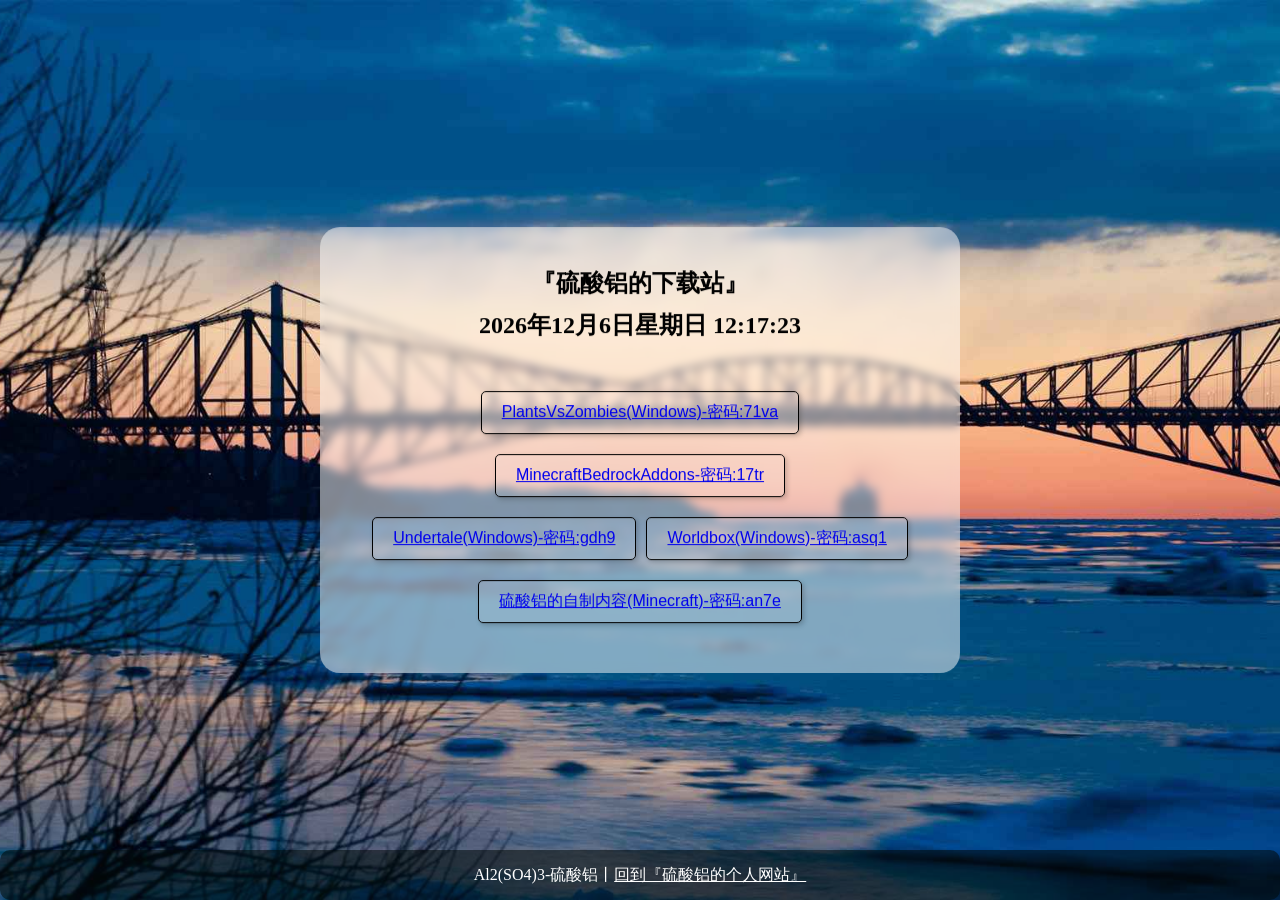
==== index.html @ b8d46b52 "Add files via upload" ====
<!DOCTYPE html>
<html lang="zh-CN">
<head>
  <meta charset="UTF-8">
  <meta name="viewport" content="width=device-width, initial-scale=1.0">
  <title>『硫酸铝的下载站』</title>
  <link rel="icon" type="image/png" href="favicon.ico">
  <link rel="stylesheet" type="text/css" href="css.css">
</head>
<body> 
    <div class="overlay">
        <h2>『硫酸铝的下载站』<br><div id="datetime"></div></h2>
        <div class="button-container">
            <button><a href="https://wwt.lanzouj.com/b04x0m76d" target="_blank">PlantsVsZombies(Windows)-密码:71va</a></button>
            <button><a href="https://wwt.lanzouj.com/b04x0n7wf" target="_blank">MinecraftBedrockAddons-密码:17tr</a></button>
            <button><a href="https://wwt.lanzouj.com/b04x11cob" target="_blank">Undertale(Windows)-密码:gdh9</a></button>
            <button><a href="https://wwt.lanzouj.com/b04x14bhg" target="_blank">Worldbox(Windows)-密码:asq1</a></button>
            <button><a href="https://wwt.lanzouj.com/b00l0qkjzi" target="_blank">硫酸铝的自制内容(Minecraft)-密码:an7e</a></button>
        </div>
    </div>
    <div class="bottomBar">
        <span style="color:#ffffff">Al2(SO4)3-硫酸铝丨<a href="https://al2so43.github.io/website/" style="color:#ffffff">回到『硫酸铝的个人网站』</a></span>
    <script src="js.js"></script>
</head>
---- css.css ----
@charset "utf-8";
body {
    margin: 0;
    padding: 0;
    height: 100vh;
    display: flex;
    align-items: center;
    justify-content: center;
    background-size: cover;
    background-position: center;
}
.overlay {
        position: absolute;
        top: 50%;
        left: 50%;
        transform: translate(-50%, -50%);
        background-color: rgba(255, 255, 255, 0.5);
        padding: 20px;
        backdrop-filter: blur(5px); 
        border-radius: 20px;
        text-align: center;
    }
.button-container {
        display: flex;
        flex-wrap: wrap;
        justify-content: center;  
        gap: 10px;
        padding: 20px;
        max-width: 180vw; 
        overflow-y: auto; 
        max-height: 40vh; 
    }
.button-container button {
        padding: 10px 20px;
        font-size: 1rem;
        cursor: pointer;
        margin-bottom: 10px;
        box-shadow: 2px 2px 5px rgba(0, 0, 0, 0.2);
        border-radius: 5px;
        background-color: rgba(255, 255, 255, 0.1);
        color: rgb(0, 0, 0);
        border: 1px solid rgb(0, 0, 0);
    }
.bottomBar {
  position: fixed;
  bottom: 0;
  left: 0;
  right: 0;
  height: 50px;
  background-color: rgba(2, 11, 12, 0.566); 
  border-radius: 10px;
  display: flex;
  justify-content: center;
  align-items: center;
}
#datetime {
  text-align: center;  
  padding: 10px;
  font-size: 1.5rem;
}
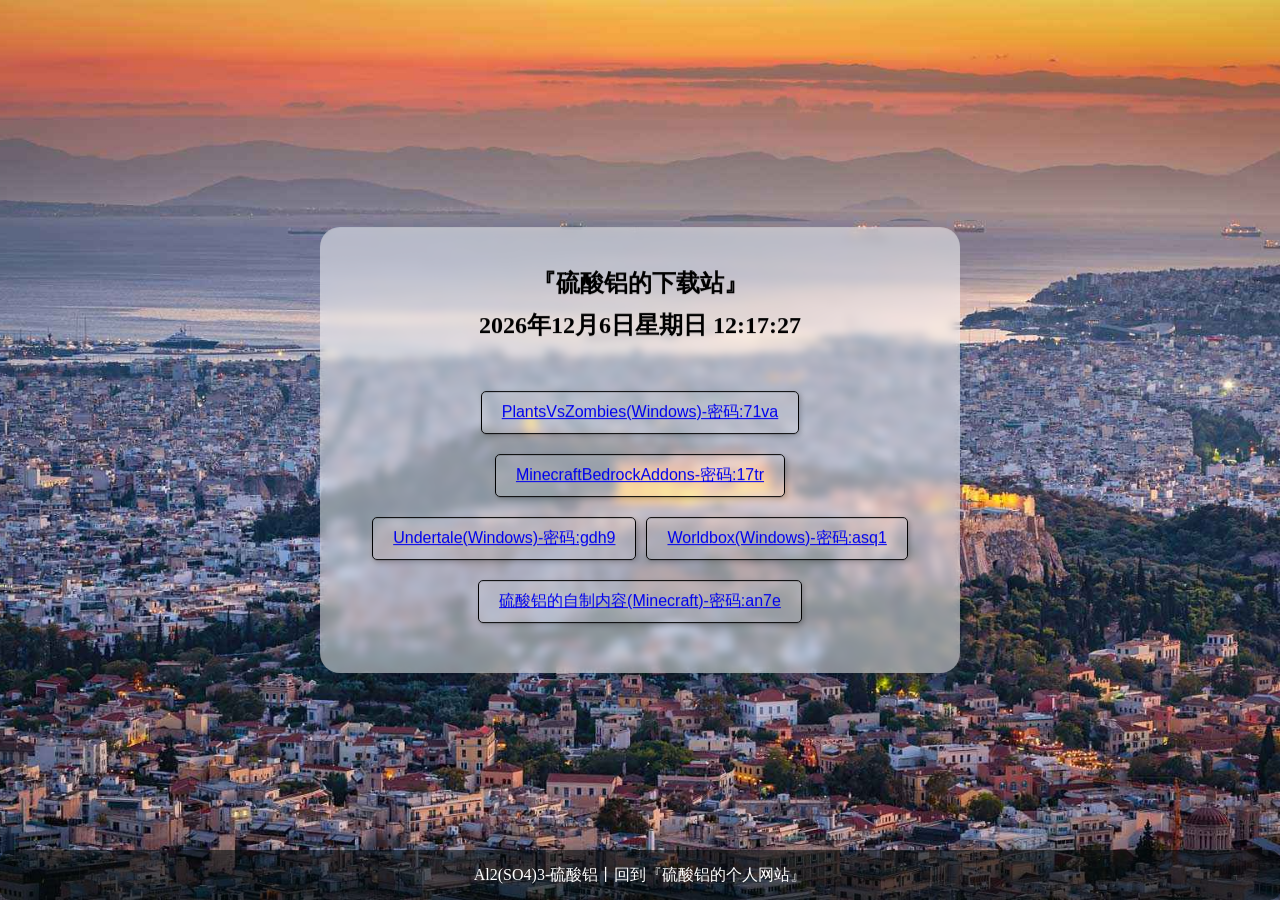
==== commit ba7cb893: "Add files via upload" ====
--- a/index.html
+++ b/index.html
@@ -1,15 +1,15 @@
 <!DOCTYPE html>
 <html lang="zh-CN">
 <head>
-  <meta charset="UTF-8">
-  <meta name="viewport" content="width=device-width, initial-scale=1.0">
+  <meta charset="UTF-8" />
+  <meta name="viewport" content="width=device-width, initial-scale=1.0" />
   <title>『硫酸铝的下载站』</title>
-  <link rel="icon" type="image/png" href="favicon.ico">
-  <link rel="stylesheet" type="text/css" href="css.css">
+  <link rel="icon" type="image/png" href="favicon.ico" />
+  <link rel="stylesheet" type="text/css" href="css.css" />
 </head>
 <body> 
     <div class="overlay">
-        <h2>『硫酸铝的下载站』<br><div id="datetime"></div></h2>
+        <h2>『硫酸铝的下载站』<br /><div id="datetime"></div></h2>
         <div class="button-container">
             <button><a href="https://wwt.lanzouj.com/b04x0m76d" target="_blank">PlantsVsZombies(Windows)-密码:71va</a></button>
             <button><a href="https://wwt.lanzouj.com/b04x0n7wf" target="_blank">MinecraftBedrockAddons-密码:17tr</a></button>
@@ -19,6 +19,6 @@
         </div>
     </div>
     <div class="bottomBar">
-        <span style="color:#ffffff">Al2(SO4)3-硫酸铝丨<a href="https://al2so43.github.io/website/" style="color:#ffffff">回到『硫酸铝的个人网站』</a></span>
+        <span style="color:#ffffff">Al2(SO4)3-硫酸铝丨<a href="https://al2so43.github.io/website/" style="color:#ffffff;text-decoration: none;">回到『硫酸铝的个人网站』</a></span>
     <script src="js.js"></script>
 </head>
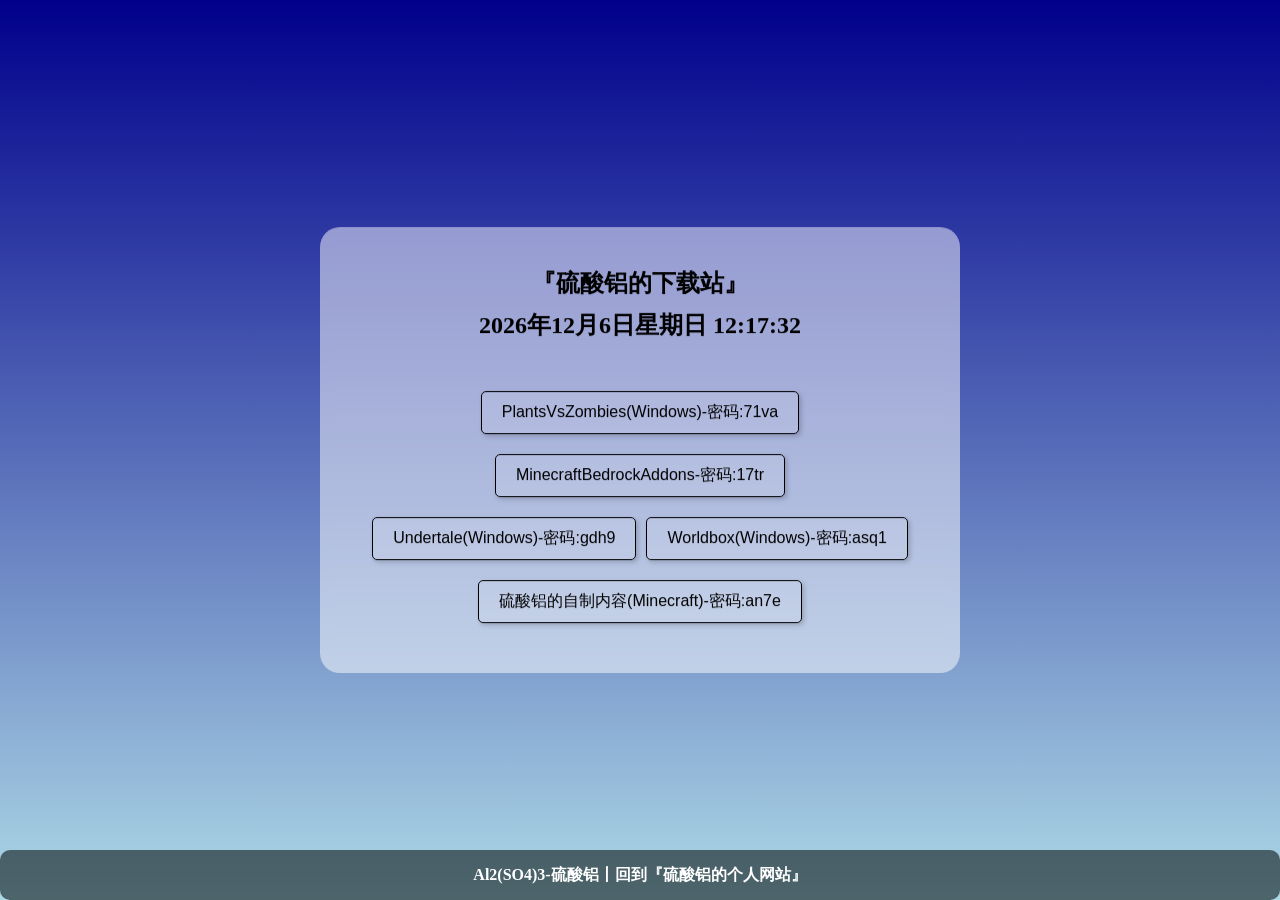
==== commit bf117a05: "Add files via upload" ====
--- a/index.html
+++ b/index.html
@@ -19,6 +19,8 @@
         </div>
     </div>
     <div class="bottomBar">
-        <span style="color:#ffffff">Al2(SO4)3-硫酸铝丨<a href="https://al2so43.github.io/website/" style="color:#ffffff;text-decoration: none;">回到『硫酸铝的个人网站』</a></span>
+        <strong><span style="color:#ffffff">Al2(SO4)3-硫酸铝丨<a href="https://al2so43.github.io/website/" style="color:#ffffff;text-decoration: none;">回到『硫酸铝的个人网站』</a></span></strong>
+    </div>
     <script src="js.js"></script>
-</head>
+</body>
+</html>
--- a/css.css
+++ b/css.css
@@ -1,4 +1,5 @@
 @charset "utf-8";
+
 body {
     margin: 0;
     padding: 0;
@@ -6,9 +7,11 @@
     display: flex;
     align-items: center;
     justify-content: center;
-    background-size: cover;
-    background-position: center;
-}
+    background: linear-gradient(to bottom, #00008B, #ADD8E6); 
+    animation: animateBackground 120s infinite; 
+}
+
+
 .overlay {
         position: absolute;
         top: 50%;
@@ -41,6 +44,10 @@
         color: rgb(0, 0, 0);
         border: 1px solid rgb(0, 0, 0);
     }
+.button-container a {
+        text-decoration: none;
+        color:inherit;
+}
 .bottomBar {
   position: fixed;
   bottom: 0;
@@ -57,4 +64,146 @@
   text-align: center;  
   padding: 10px;
   font-size: 1.5rem;
-}+}
+
+@keyframes animateBackground {
+    0% {
+        background: linear-gradient(to bottom, #ADD8E6, #87CEEB);
+    }
+    2.5% {
+        background: linear-gradient(to bottom, #AAD7E5, #85CDEA);
+    }
+    5% {
+        background: linear-gradient(to bottom, #A7C5E4, #81CBEC);
+    }
+    7.5% {
+        background: linear-gradient(to bottom, #A4B3E3, #7DB9EE);
+    }
+    10% {
+        background: linear-gradient(to bottom, #A1A1E2, #79A7F0);
+    }
+    12.5% {
+        background: linear-gradient(to bottom, #9E8FE1, #7595F2);
+    }
+    15% {
+        background: linear-gradient(to bottom, #9B7DE0, #7183F4);
+    }
+    17.5% {
+        background: linear-gradient(to bottom, #986BDF, #6D71F6);
+    }
+    20% {
+        background: linear-gradient(to bottom, #9559DE, #695FF8);
+    }
+    22.5% {
+        background: linear-gradient(to bottom, #9247DD, #654DFA);
+    }
+    25% {
+        background: linear-gradient(to bottom, #8F35DC, #613BFC);
+    }
+    27.5% {
+        background: linear-gradient(to bottom, #8C23DB, #5D29FE);
+    }
+    30% {
+        background: linear-gradient(to bottom, #8911DA, #5917FF);
+    }
+    32.5% {
+        background: linear-gradient(to bottom, #86FEC9, #5505FF);
+    }
+    35% {
+        background: linear-gradient(to bottom, #83EDB8, #5103FF);
+    }
+    37.5% {
+        background: linear-gradient(to bottom, #80DCB7, #4D01FF);
+    }
+    40% {
+        background: linear-gradient(to bottom, #7DCBA6, #4900FF);
+    }
+    42.5% {
+        background: linear-gradient(to bottom, #7ABAA5, #4500FF);
+    }
+    45% {
+        background: linear-gradient(to bottom, #77A9A4, #4100FF);
+    }
+    47.5% {
+        background: linear-gradient(to bottom, #7498A3, #3D00FF);
+    }
+    50% {
+        background: linear-gradient(to bottom, #7187A2, #3900FF);
+    }
+    52.5% {
+        background: linear-gradient(to bottom, #6E76A1, #3500FF);
+    }
+    55% {
+        background: linear-gradient(to bottom, #6B65A0, #3100FF);
+    }
+    57.5% {
+        background: linear-gradient(to bottom, #68549F, #2D00FF);
+    }
+    60% {
+        background: linear-gradient(to bottom, #65439E, #2900FF);
+    }
+    62.5% {
+        background: linear-gradient(to bottom, #62329D, #2500FF);
+    }
+    65% {
+        background: linear-gradient(to bottom, #5F219C, #2100FF);
+    }
+    67.5% {
+        background: linear-gradient(to bottom, #5C109B, #1D00FF);
+    }
+    70% {
+        background: linear-gradient(to bottom, #59FF9A, #1900FF);
+    }
+    72.5% {
+        background: linear-gradient(to bottom, #56EE99, #1500FF);
+    }
+    75% {
+        background: linear-gradient(to bottom, #53DD98, #1100FF);
+    }
+    77.5% {
+        background: linear-gradient(to bottom, #50CC97, #0D00FF);
+    }
+    80% {
+        background: linear-gradient(to bottom, #4DBB96, #0900FF);
+    }
+    82.5% {
+      background: linear-gradient(to bottom, #4AAB95, #0500FF);
+  }
+  85% {
+      background: linear-gradient(to bottom, #479A94, #0100FF);
+  }
+  87.5% {
+      background: linear-gradient(to bottom, #448993, #0000FF);
+  }
+  90% {
+      background: linear-gradient(to bottom, #417892, #0000FF);
+  }
+  92.5% {
+      background: linear-gradient(to bottom, #3E6791, #0000FF);
+  }
+  95% {
+      background: linear-gradient(to bottom, #3B5690, #0000FF);
+  }
+  97.5% {
+      background: linear-gradient(to bottom, #38458F, #0000FF);
+  }
+  100% {
+      background: linear-gradient(to bottom, #35348E, #0000FF);
+  }
+}
+
+
+::-webkit-scrollbar {
+  width: 6px;
+  height: 6px;
+  background-color: #ffffff00;
+}
+
+::-webkit-scrollbar-thumb {
+  border-radius: 4px;
+  background-color: #278cc6a6;
+}
+
+::-webkit-scrollbar-thumb:hover {
+  background-color: #1f74ac;
+}
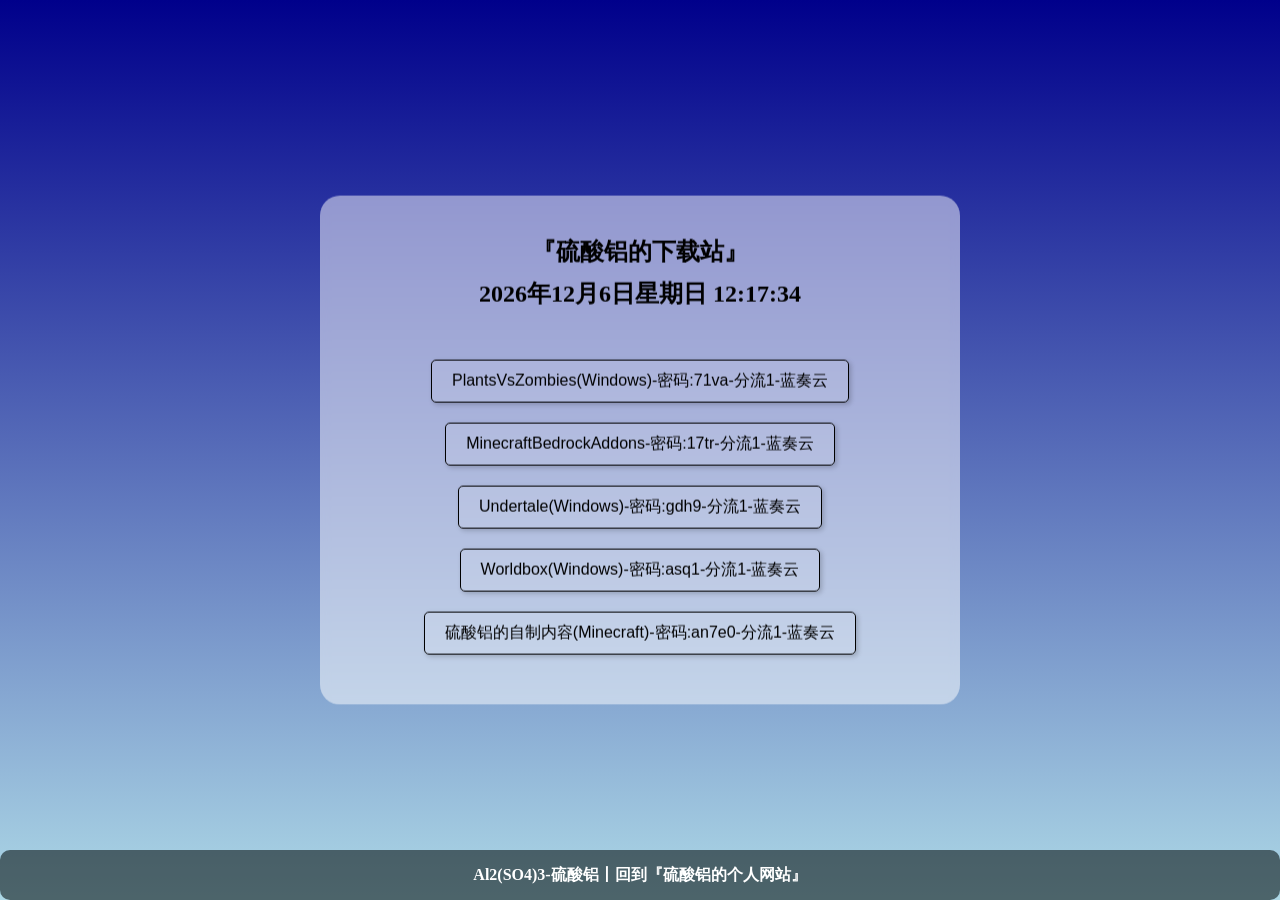
==== commit 5714671d: "Add files via upload" ====
--- a/index.html
+++ b/index.html
@@ -11,11 +11,11 @@
     <div class="overlay">
         <h2>『硫酸铝的下载站』<br /><div id="datetime"></div></h2>
         <div class="button-container">
-            <button><a href="https://wwt.lanzouj.com/b04x0m76d" target="_blank">PlantsVsZombies(Windows)-密码:71va</a></button>
-            <button><a href="https://wwt.lanzouj.com/b04x0n7wf" target="_blank">MinecraftBedrockAddons-密码:17tr</a></button>
-            <button><a href="https://wwt.lanzouj.com/b04x11cob" target="_blank">Undertale(Windows)-密码:gdh9</a></button>
-            <button><a href="https://wwt.lanzouj.com/b04x14bhg" target="_blank">Worldbox(Windows)-密码:asq1</a></button>
-            <button><a href="https://wwt.lanzouj.com/b00l0qkjzi" target="_blank">硫酸铝的自制内容(Minecraft)-密码:an7e</a></button>
+            <button><a href="https://wwt.lanzouj.com/b04x0m76d" target="_blank">PlantsVsZombies(Windows)-密码:71va-分流1-蓝奏云</a></button>
+            <button><a href="https://wwt.lanzouj.com/b04x0n7wf" target="_blank">MinecraftBedrockAddons-密码:17tr-分流1-蓝奏云</a></button>
+            <button><a href="https://wwt.lanzouj.com/b04x11cob" target="_blank">Undertale(Windows)-密码:gdh9-分流1-蓝奏云</a></button>
+            <button><a href="https://wwt.lanzouj.com/b04x14bhg" target="_blank">Worldbox(Windows)-密码:asq1-分流1-蓝奏云</a></button>
+            <button><a href="https://wwt.lanzouj.com/b00l0qkjzi" target="_blank">硫酸铝的自制内容(Minecraft)-密码:an7e0-分流1-蓝奏云</a></button>
         </div>
     </div>
     <div class="bottomBar">
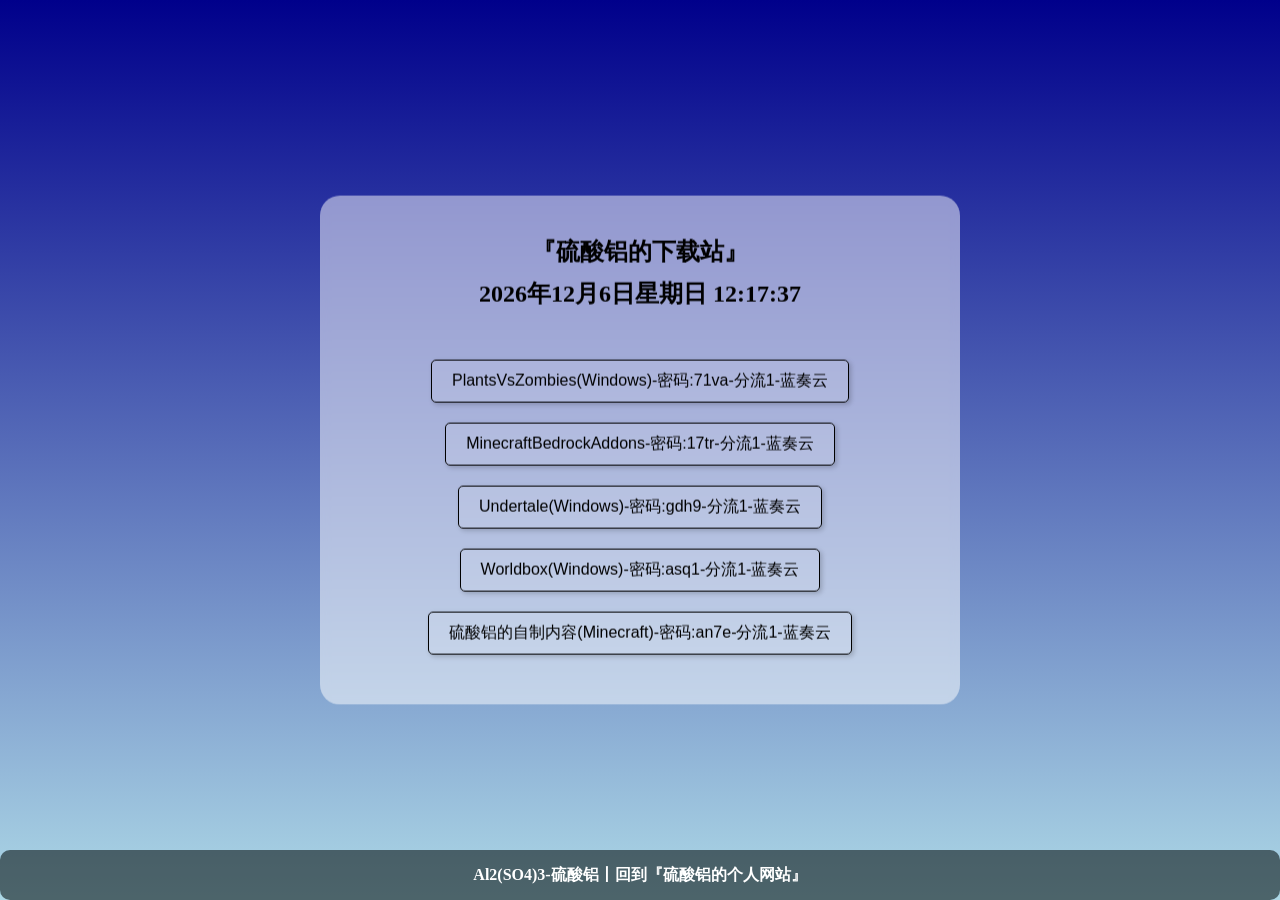
==== commit d6d20927: "Add files via upload" ====
--- a/index.html
+++ b/index.html
@@ -15,7 +15,7 @@
             <button><a href="https://wwt.lanzouj.com/b04x0n7wf" target="_blank">MinecraftBedrockAddons-密码:17tr-分流1-蓝奏云</a></button>
             <button><a href="https://wwt.lanzouj.com/b04x11cob" target="_blank">Undertale(Windows)-密码:gdh9-分流1-蓝奏云</a></button>
             <button><a href="https://wwt.lanzouj.com/b04x14bhg" target="_blank">Worldbox(Windows)-密码:asq1-分流1-蓝奏云</a></button>
-            <button><a href="https://wwt.lanzouj.com/b00l0qkjzi" target="_blank">硫酸铝的自制内容(Minecraft)-密码:an7e0-分流1-蓝奏云</a></button>
+            <button><a href="https://wwt.lanzouj.com/b00l0qkjzi" target="_blank">硫酸铝的自制内容(Minecraft)-密码:an7e-分流1-蓝奏云</a></button>
         </div>
     </div>
     <div class="bottomBar">
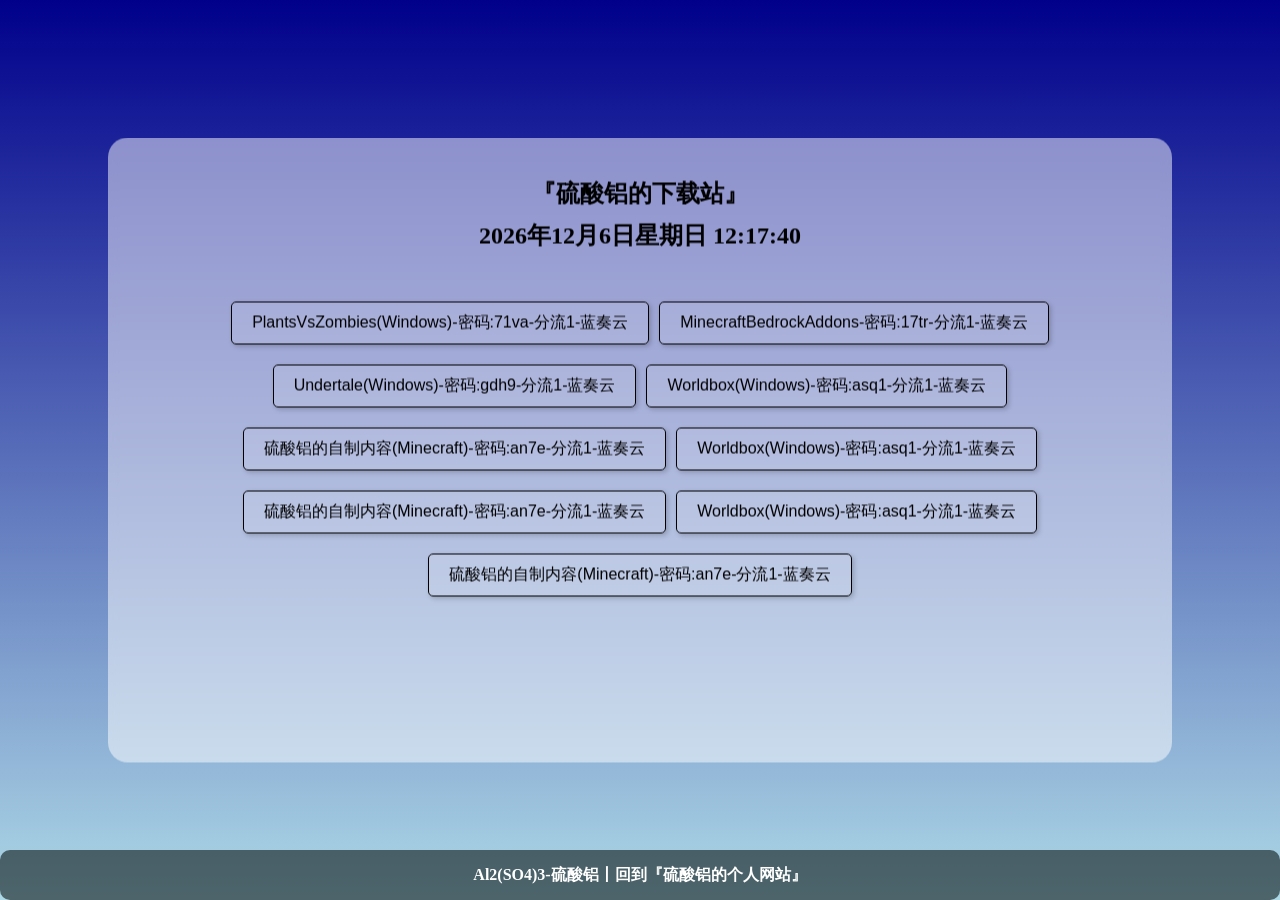
==== commit 7d04b0dd: "Add files via upload" ====
--- a/index.html
+++ b/index.html
@@ -16,6 +16,10 @@
             <button><a href="https://wwt.lanzouj.com/b04x11cob" target="_blank">Undertale(Windows)-密码:gdh9-分流1-蓝奏云</a></button>
             <button><a href="https://wwt.lanzouj.com/b04x14bhg" target="_blank">Worldbox(Windows)-密码:asq1-分流1-蓝奏云</a></button>
             <button><a href="https://wwt.lanzouj.com/b00l0qkjzi" target="_blank">硫酸铝的自制内容(Minecraft)-密码:an7e-分流1-蓝奏云</a></button>
+            <button><a href="https://wwt.lanzouj.com/b04x14bhg" target="_blank">Worldbox(Windows)-密码:asq1-分流1-蓝奏云</a></button>
+            <button><a href="https://wwt.lanzouj.com/b00l0qkjzi" target="_blank">硫酸铝的自制内容(Minecraft)-密码:an7e-分流1-蓝奏云</a></button>
+            <button><a href="https://wwt.lanzouj.com/b04x14bhg" target="_blank">Worldbox(Windows)-密码:asq1-分流1-蓝奏云</a></button>
+            <button><a href="https://wwt.lanzouj.com/b00l0qkjzi" target="_blank">硫酸铝的自制内容(Minecraft)-密码:an7e-分流1-蓝奏云</a></button>
         </div>
     </div>
     <div class="bottomBar">
@@ -23,4 +27,4 @@
     </div>
     <script src="js.js"></script>
 </body>
-</html>+</html>
--- a/css.css
+++ b/css.css
@@ -11,59 +11,80 @@
     animation: animateBackground 120s infinite; 
 }
 
-
 .overlay {
-        position: absolute;
-        top: 50%;
-        left: 50%;
-        transform: translate(-50%, -50%);
-        background-color: rgba(255, 255, 255, 0.5);
-        padding: 20px;
-        backdrop-filter: blur(5px); 
-        border-radius: 20px;
-        text-align: center;
-    }
+    position: absolute;
+    top: 50%;
+    left: 50%;
+    transform: translate(-50%, -50%);
+    background-color: rgba(255, 255, 255, 0.5);
+    padding: 20px;
+    backdrop-filter: blur(5px); 
+    border-radius: 20px;
+    text-align: center;
+    width: 80%; 
+    height: 65%;
+}
+
 .button-container {
-        display: flex;
-        flex-wrap: wrap;
-        justify-content: center;  
-        gap: 10px;
-        padding: 20px;
-        max-width: 180vw; 
-        overflow-y: auto; 
-        max-height: 40vh; 
-    }
+    display: flex;
+    flex-wrap: wrap;
+    justify-content: center;  
+    gap: 10px;
+    padding: 20px;
+    max-width: 180vw; 
+    overflow-y: auto; 
+    max-height: 60%; 
+}
+
 .button-container button {
-        padding: 10px 20px;
-        font-size: 1rem;
-        cursor: pointer;
-        margin-bottom: 10px;
-        box-shadow: 2px 2px 5px rgba(0, 0, 0, 0.2);
-        border-radius: 5px;
-        background-color: rgba(255, 255, 255, 0.1);
-        color: rgb(0, 0, 0);
-        border: 1px solid rgb(0, 0, 0);
-    }
+    padding: 10px 20px;
+    font-size: 1rem;
+    cursor: pointer;
+    margin-bottom: 10px;
+    box-shadow: 2px 2px 5px rgba(0, 0, 0, 0.2);
+    border-radius: 5px;
+    background-color: rgba(255, 255, 255, 0.1);
+    color: rgb(0, 0, 0);
+    border: 1px solid rgb(0, 0, 0);
+    transition: background-color 0.3s, transform 0.3s;
+}
+
+.button-container button:hover {
+    background-color: rgba(255, 255, 255, 0.3);
+    transform: scale(1.05);
+}
+
 .button-container a {
-        text-decoration: none;
-        color:inherit;
-}
+    text-decoration: none;
+    color: inherit;
+}
+
 .bottomBar {
-  position: fixed;
-  bottom: 0;
-  left: 0;
-  right: 0;
-  height: 50px;
-  background-color: rgba(2, 11, 12, 0.566); 
-  border-radius: 10px;
-  display: flex;
-  justify-content: center;
-  align-items: center;
-}
+    position: fixed;
+    bottom: 0;
+    left: 0;
+    right: 0;
+    height: 50px;
+    background-color: rgba(2, 11, 12, 0.566); 
+    border-radius: 10px;
+    display: flex;
+    justify-content: center;
+    align-items: center;
+}
+
 #datetime {
-  text-align: center;  
-  padding: 10px;
-  font-size: 1.5rem;
+    text-align: center;  
+    padding: 10px;
+    font-size: 1.5rem;
+}
+
+@keyframes animateBackground {
+    0% {
+        background: linear-gradient(to bottom, #ADD8E6, #87CEEB);
+    }
+    100% {
+        background: linear-gradient(to bottom, #35348E, #0000FF);
+    }
 }
 
 @keyframes animateBackground {
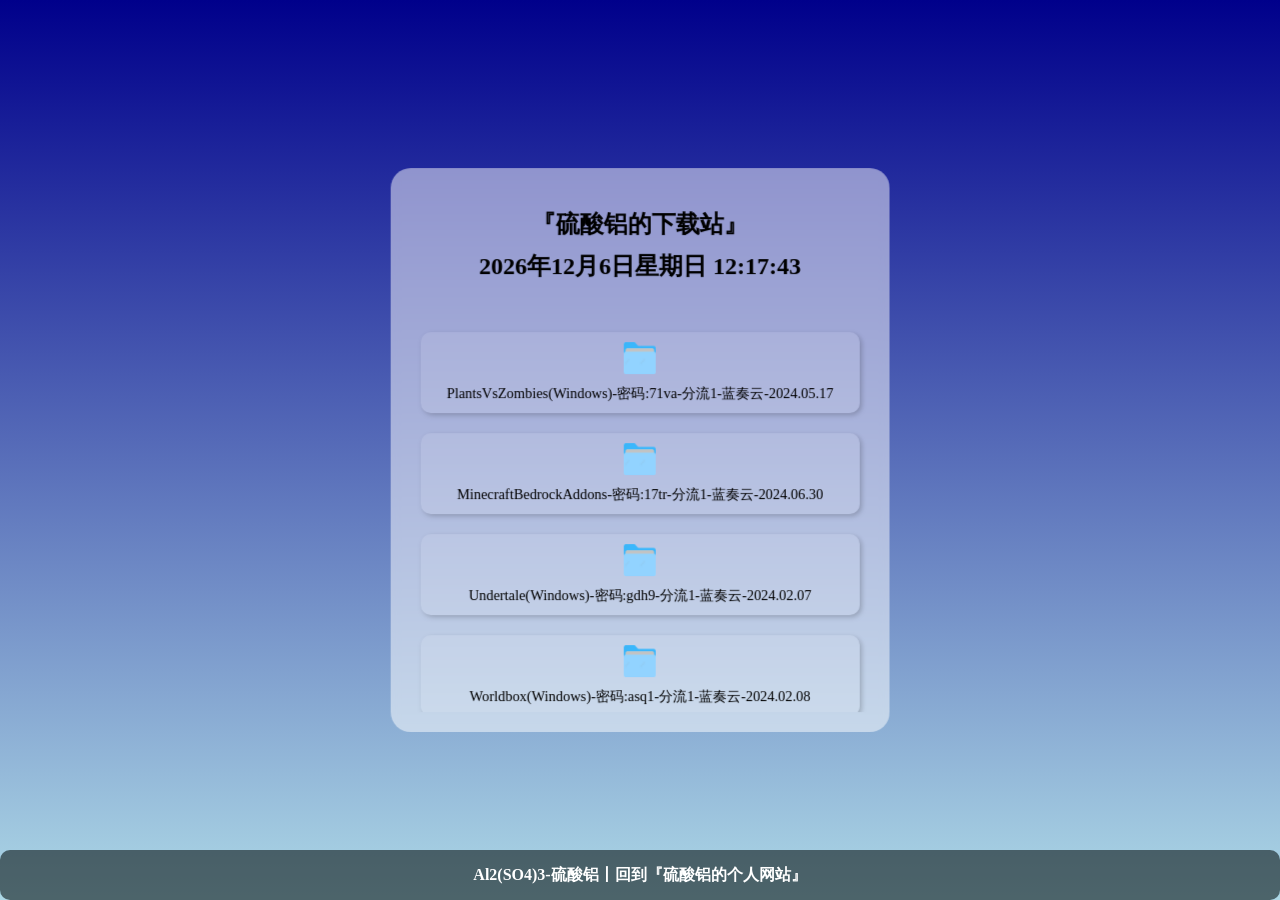
==== commit 9c882101: "Add files via upload" ====
--- a/index.html
+++ b/index.html
@@ -10,16 +10,37 @@
 <body> 
     <div class="overlay">
         <h2>『硫酸铝的下载站』<br /><div id="datetime"></div></h2>
-        <div class="button-container">
-            <button><a href="https://wwt.lanzouj.com/b04x0m76d" target="_blank">PlantsVsZombies(Windows)-密码:71va-分流1-蓝奏云</a></button>
-            <button><a href="https://wwt.lanzouj.com/b04x0n7wf" target="_blank">MinecraftBedrockAddons-密码:17tr-分流1-蓝奏云</a></button>
-            <button><a href="https://wwt.lanzouj.com/b04x11cob" target="_blank">Undertale(Windows)-密码:gdh9-分流1-蓝奏云</a></button>
-            <button><a href="https://wwt.lanzouj.com/b04x14bhg" target="_blank">Worldbox(Windows)-密码:asq1-分流1-蓝奏云</a></button>
-            <button><a href="https://wwt.lanzouj.com/b00l0qkjzi" target="_blank">硫酸铝的自制内容(Minecraft)-密码:an7e-分流1-蓝奏云</a></button>
-            <button><a href="https://wwt.lanzouj.com/b04x14bhg" target="_blank">Worldbox(Windows)-密码:asq1-分流1-蓝奏云</a></button>
-            <button><a href="https://wwt.lanzouj.com/b00l0qkjzi" target="_blank">硫酸铝的自制内容(Minecraft)-密码:an7e-分流1-蓝奏云</a></button>
-            <button><a href="https://wwt.lanzouj.com/b04x14bhg" target="_blank">Worldbox(Windows)-密码:asq1-分流1-蓝奏云</a></button>
-            <button><a href="https://wwt.lanzouj.com/b00l0qkjzi" target="_blank">硫酸铝的自制内容(Minecraft)-密码:an7e-分流1-蓝奏云</a></button>
+        <div class="folder-container">
+            <div class="folder">
+                <a href="https://wwt.lanzouj.com/b04x0m76d" target="_blank">
+                    <img src="folder-icon.png" alt="Folder Icon" />
+                    <span>PlantsVsZombies(Windows)-密码:71va-分流1-蓝奏云-2024.05.17</span>
+                </a>
+            </div>
+            <div class="folder">
+                <a href="https://wwt.lanzouj.com/b04x0n7wf" target="_blank">
+                    <img src="folder-icon.png" alt="Folder Icon" />
+                    <span>MinecraftBedrockAddons-密码:17tr-分流1-蓝奏云-2024.06.30</span>
+                </a>
+            </div>
+            <div class="folder">
+                <a href="https://wwt.lanzouj.com/b04x11cob" target="_blank">
+                    <img src="folder-icon.png" alt="Folder Icon" />
+                    <span>Undertale(Windows)-密码:gdh9-分流1-蓝奏云-2024.02.07</span>
+                </a>
+            </div>
+            <div class="folder">
+                <a href="https://wwt.lanzouj.com/b04x14bhg" target="_blank">
+                    <img src="folder-icon.png" alt="Folder Icon" />
+                    <span>Worldbox(Windows)-密码:asq1-分流1-蓝奏云-2024.02.08</span>
+                </a>
+            </div>
+            <div class="folder">
+                <a href="https://wwt.lanzouj.com/b00l0qkjzi" target="_blank">
+                    <img src="folder-icon.png" alt="Folder Icon" />
+                    <span>硫酸铝的自制内容(Minecraft)-密码:an7e-分流1-蓝奏云-2024.05.03</span>
+                </a>
+            </div>
         </div>
     </div>
     <div class="bottomBar">
--- a/css.css
+++ b/css.css
@@ -21,42 +21,57 @@
     backdrop-filter: blur(5px); 
     border-radius: 20px;
     text-align: center;
-    width: 80%; 
-    height: 65%;
-}
-
-.button-container {
-    display: flex;
-    flex-wrap: wrap;
-    justify-content: center;  
-    gap: 10px;
+    overflow-x: hidden;
+}
+.folder-container {
+    display: flex;
+    flex-direction: column;
+    align-items: center;
+    gap: 20px;
     padding: 20px;
     max-width: 180vw; 
     overflow-y: auto; 
-    max-height: 60%; 
-}
-
-.button-container button {
-    padding: 10px 20px;
-    font-size: 1rem;
-    cursor: pointer;
-    margin-bottom: 10px;
+    max-height: 40vh;
+    overflow-x: hidden;
+}
+
+.folder {
+    display: flex;
+    flex-direction: column; 
+    align-items: center; 
+    text-align: center;
+    width: 100%;
+    padding: 10px;
+    background-color: rgba(255, 255, 255, 0.1);
+    border-radius: 10px;
     box-shadow: 2px 2px 5px rgba(0, 0, 0, 0.2);
-    border-radius: 5px;
-    background-color: rgba(255, 255, 255, 0.1);
-    color: rgb(0, 0, 0);
-    border: 1px solid rgb(0, 0, 0);
     transition: background-color 0.3s, transform 0.3s;
 }
 
-.button-container button:hover {
+.folder a {
+    text-decoration: none; 
+    color: inherit;
+    display: flex;
+    flex-direction: column;
+    align-items: center;
+}
+
+.folder:hover {
     background-color: rgba(255, 255, 255, 0.3);
     transform: scale(1.05);
 }
 
-.button-container a {
-    text-decoration: none;
-    color: inherit;
+.folder img {
+    width: 32px;
+    height: 32px;
+}
+
+.folder span {
+    margin-top: 10px;
+    font-size: 0.9rem;
+    color: rgb(0, 0, 0);
+    word-wrap: break-word;
+    width: 100%;
 }
 
 .bottomBar {
@@ -213,7 +228,6 @@
   }
 }
 
-
 ::-webkit-scrollbar {
   width: 6px;
   height: 6px;
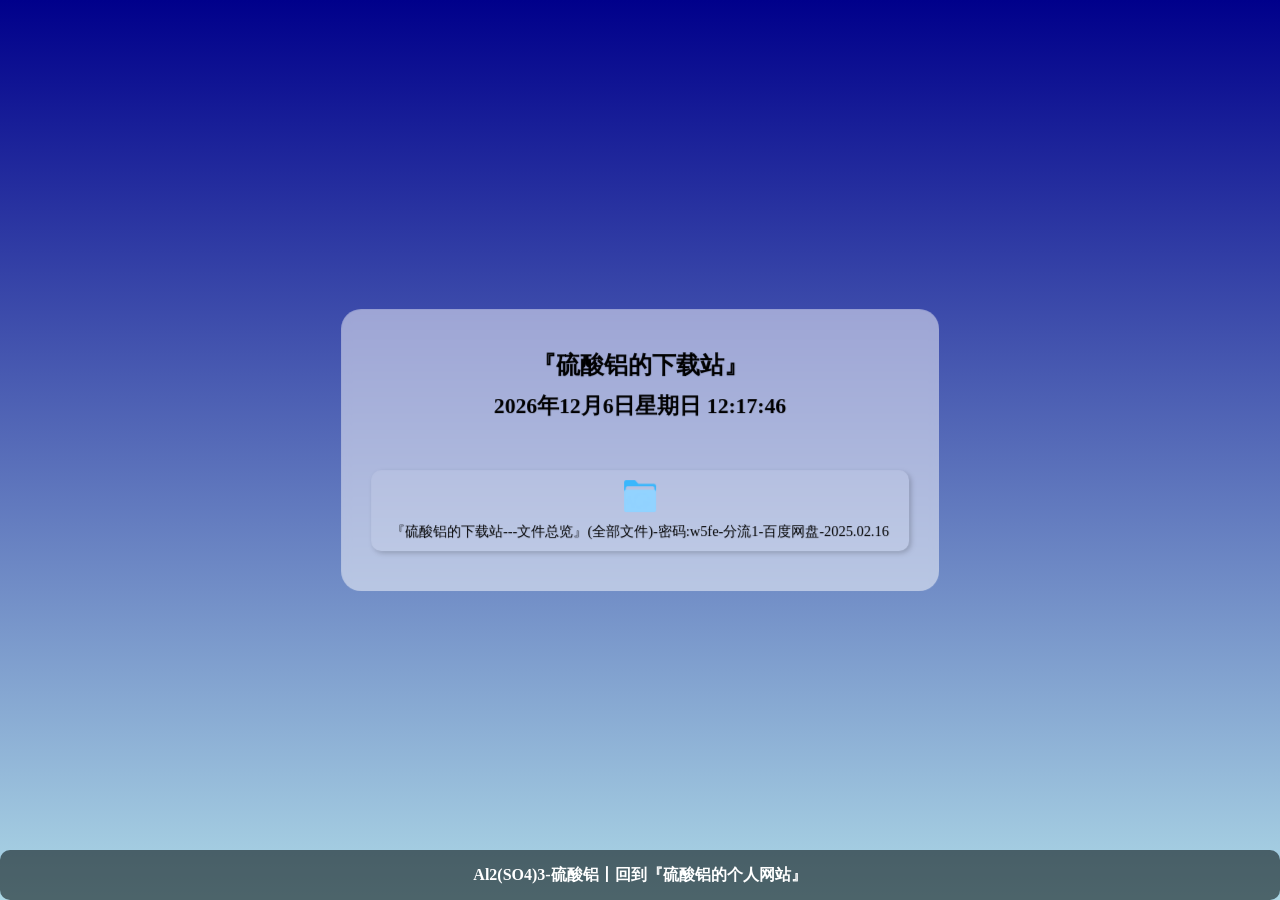
==== commit 9dbc2af8: "update" ====
--- a/index.html
+++ b/index.html
@@ -12,33 +12,9 @@
         <h2>『硫酸铝的下载站』<br /><div id="datetime"></div></h2>
         <div class="folder-container">
             <div class="folder">
-                <a href="https://wwt.lanzouj.com/b04x0m76d" target="_blank">
+                <a href="https://pan.baidu.com/s/1OTMyA5wjaKxGRdHlPu7rwQ?pwd=w5fe" target="_blank">
                     <img src="folder-icon.png" alt="Folder Icon" />
-                    <span>PlantsVsZombies(Windows)-密码:71va-分流1-蓝奏云-2024.05.17</span>
-                </a>
-            </div>
-            <div class="folder">
-                <a href="https://wwt.lanzouj.com/b04x0n7wf" target="_blank">
-                    <img src="folder-icon.png" alt="Folder Icon" />
-                    <span>MinecraftBedrockAddons-密码:17tr-分流1-蓝奏云-2024.06.30</span>
-                </a>
-            </div>
-            <div class="folder">
-                <a href="https://wwt.lanzouj.com/b04x11cob" target="_blank">
-                    <img src="folder-icon.png" alt="Folder Icon" />
-                    <span>Undertale(Windows)-密码:gdh9-分流1-蓝奏云-2024.02.07</span>
-                </a>
-            </div>
-            <div class="folder">
-                <a href="https://wwt.lanzouj.com/b04x14bhg" target="_blank">
-                    <img src="folder-icon.png" alt="Folder Icon" />
-                    <span>Worldbox(Windows)-密码:asq1-分流1-蓝奏云-2024.02.08</span>
-                </a>
-            </div>
-            <div class="folder">
-                <a href="https://wwt.lanzouj.com/b00l0qkjzi" target="_blank">
-                    <img src="folder-icon.png" alt="Folder Icon" />
-                    <span>硫酸铝的自制内容(Minecraft)-密码:an7e-分流1-蓝奏云-2024.05.03</span>
+                    <span>『硫酸铝的下载站---文件总览』(全部文件)-密码:w5fe-分流1-百度网盘-2025.02.16</span>
                 </a>
             </div>
         </div>
--- a/css.css
+++ b/css.css
@@ -30,6 +30,7 @@
     gap: 20px;
     padding: 20px;
     max-width: 180vw; 
+    min-width: 13.5rem;
     overflow-y: auto; 
     max-height: 40vh;
     overflow-x: hidden;
@@ -90,7 +91,7 @@
 #datetime {
     text-align: center;  
     padding: 10px;
-    font-size: 1.5rem;
+    font-size: 1.35rem;
 }
 
 @keyframes animateBackground {
